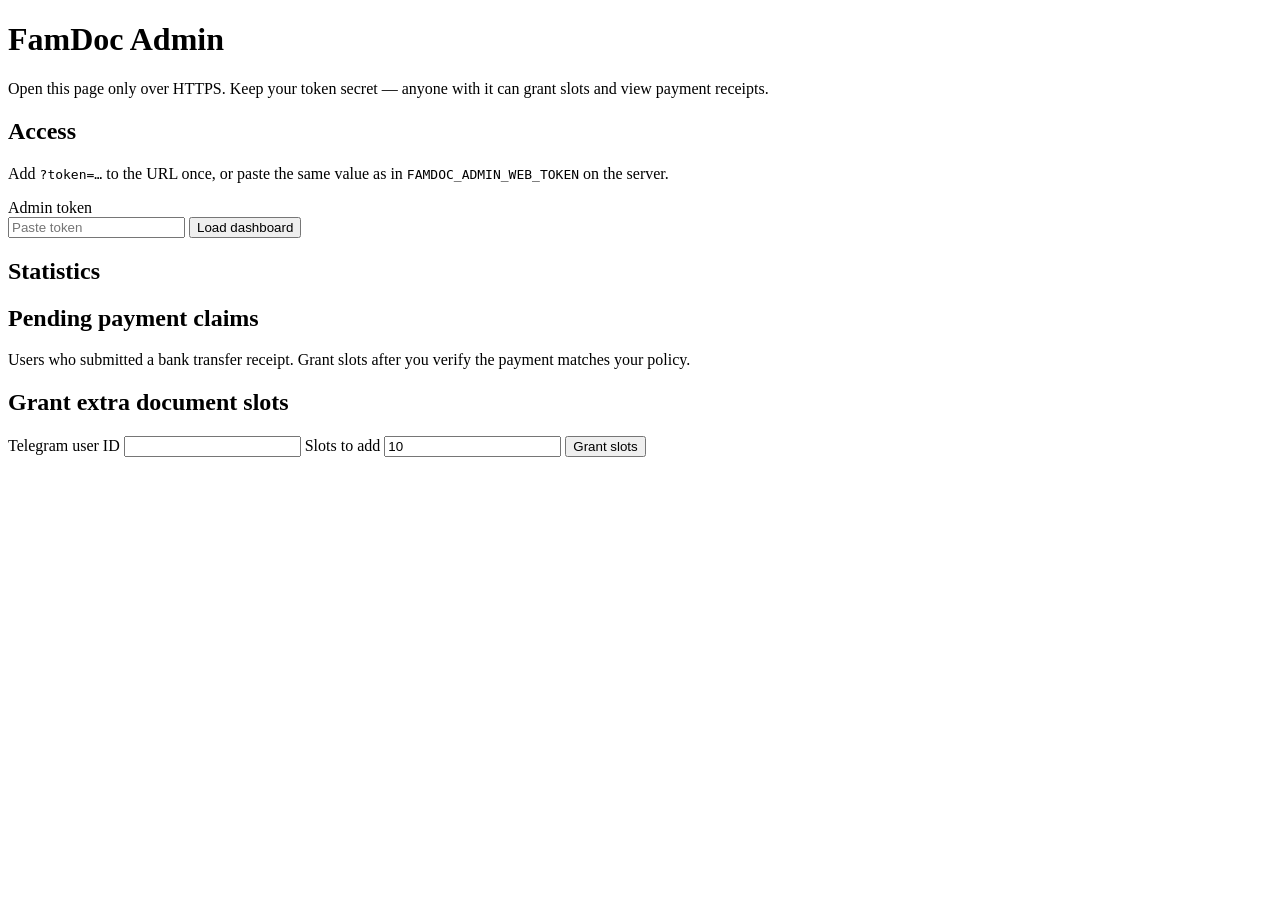
==== webapp/admin.html @ 84a99a64 "Add web admin dashboard, receipt uploads, mobile preview fixes - Replace manual billing QR with paym" ====
<!DOCTYPE html>
<html lang="en">
  <head>
    <meta charset="UTF-8" />
    <meta name="viewport" content="width=device-width, initial-scale=1" />
    <meta name="robots" content="noindex, nofollow" />
    <title>FamDoc Admin</title>
    <link rel="stylesheet" href="/static/admin.css" />
  </head>
  <body>
    <header class="adm-head">
      <h1>FamDoc Admin</h1>
      <p class="adm-lead">
        Open this page only over HTTPS. Keep your token secret — anyone with it can grant
        slots and view payment receipts.
      </p>
    </header>

    <section class="adm-card" id="adm-token-section">
      <h2>Access</h2>
      <p class="adm-hint">
        Add <code>?token=…</code> to the URL once, or paste the same value as in
        <code>FAMDOC_ADMIN_WEB_TOKEN</code> on the server.
      </p>
      <label class="adm-label" for="adm-token-input">Admin token</label>
      <div class="adm-token-row">
        <input
          type="password"
          id="adm-token-input"
          class="adm-input"
          autocomplete="current-password"
          placeholder="Paste token"
        />
        <button type="button" class="adm-btn adm-btn-primary" id="adm-load-btn">
          Load dashboard
        </button>
      </div>
      <p class="adm-error" id="adm-error" hidden></p>
    </section>

    <section class="adm-card hidden" id="adm-dashboard">
      <h2>Statistics</h2>
      <div id="adm-stats" class="adm-stats"></div>

      <h2>Pending payment claims</h2>
      <p class="adm-hint">
        Users who submitted a bank transfer receipt. Grant slots after you verify the
        payment matches your policy.
      </p>
      <div id="adm-claims" class="adm-claims"></div>

      <h2>Grant extra document slots</h2>
      <label class="adm-label" for="adm-grant-uid">Telegram user ID</label>
      <input type="text" id="adm-grant-uid" class="adm-input" inputmode="numeric" />
      <label class="adm-label" for="adm-grant-slots">Slots to add</label>
      <input type="text" id="adm-grant-slots" class="adm-input" value="10" inputmode="numeric" />
      <button type="button" class="adm-btn adm-btn-primary" id="adm-grant-btn">
        Grant slots
      </button>
      <p class="adm-ok" id="adm-grant-msg" hidden></p>
    </section>

    <script src="/static/admin.js"></script>
  </body>
</html>
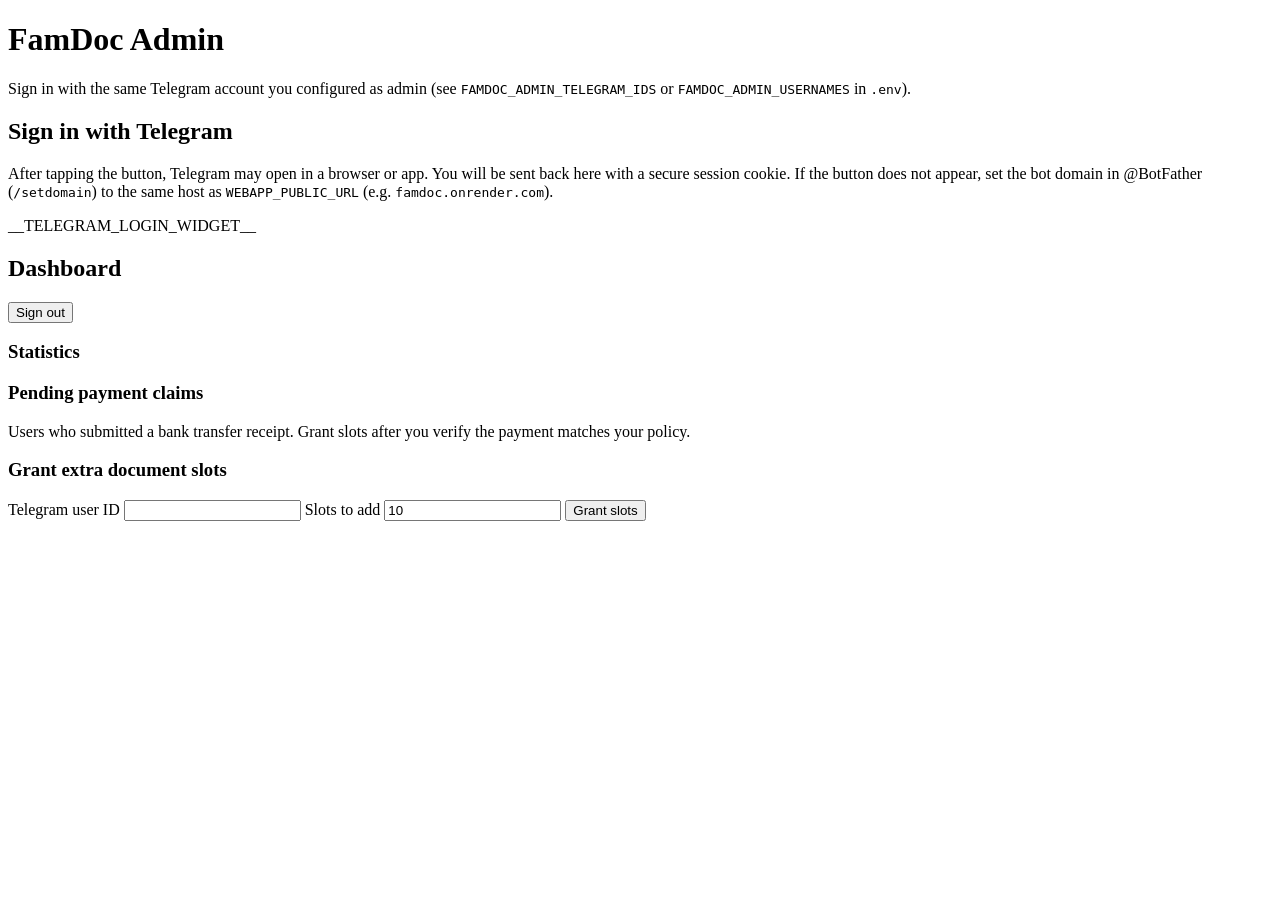
==== commit 86d9f657: "Web admin: Telegram Login + session cookie; mobile document preview fixes - Replace FAMDOC_ADMIN_WEB" ====
--- a/webapp/admin.html
+++ b/webapp/admin.html
@@ -11,45 +11,43 @@
     <header class="adm-head">
       <h1>FamDoc Admin</h1>
       <p class="adm-lead">
-        Open this page only over HTTPS. Keep your token secret — anyone with it can grant
-        slots and view payment receipts.
+        Sign in with the same Telegram account you configured as admin (see
+        <code>FAMDOC_ADMIN_TELEGRAM_IDS</code> or <code>FAMDOC_ADMIN_USERNAMES</code> in
+        <code>.env</code>).
       </p>
     </header>
 
-    <section class="adm-card" id="adm-token-section">
-      <h2>Access</h2>
+    <section class="adm-card" id="adm-login-section">
+      <h2>Sign in with Telegram</h2>
       <p class="adm-hint">
-        Add <code>?token=…</code> to the URL once, or paste the same value as in
-        <code>FAMDOC_ADMIN_WEB_TOKEN</code> on the server.
+        After tapping the button, Telegram may open in a browser or app. You will be sent
+        back here with a secure session cookie. If the button does not appear, set the bot
+        domain in <span class="mono">@BotFather</span> (<code>/setdomain</code>) to the
+        same host as <code>WEBAPP_PUBLIC_URL</code> (e.g. <code>famdoc.onrender.com</code>).
       </p>
-      <label class="adm-label" for="adm-token-input">Admin token</label>
-      <div class="adm-token-row">
-        <input
-          type="password"
-          id="adm-token-input"
-          class="adm-input"
-          autocomplete="current-password"
-          placeholder="Paste token"
-        />
-        <button type="button" class="adm-btn adm-btn-primary" id="adm-load-btn">
-          Load dashboard
-        </button>
-      </div>
+      <div id="adm-widget-wrap" class="adm-widget-wrap">__TELEGRAM_LOGIN_WIDGET__</div>
       <p class="adm-error" id="adm-error" hidden></p>
     </section>
 
     <section class="adm-card hidden" id="adm-dashboard">
-      <h2>Statistics</h2>
+      <div class="adm-dash-head">
+        <h2 class="adm-dash-title">Dashboard</h2>
+        <button type="button" class="adm-btn adm-btn-ghost" id="adm-logout-btn">
+          Sign out
+        </button>
+      </div>
+
+      <h3 class="adm-subh">Statistics</h3>
       <div id="adm-stats" class="adm-stats"></div>
 
-      <h2>Pending payment claims</h2>
+      <h3 class="adm-subh">Pending payment claims</h3>
       <p class="adm-hint">
         Users who submitted a bank transfer receipt. Grant slots after you verify the
         payment matches your policy.
       </p>
       <div id="adm-claims" class="adm-claims"></div>
 
-      <h2>Grant extra document slots</h2>
+      <h3 class="adm-subh">Grant extra document slots</h3>
       <label class="adm-label" for="adm-grant-uid">Telegram user ID</label>
       <input type="text" id="adm-grant-uid" class="adm-input" inputmode="numeric" />
       <label class="adm-label" for="adm-grant-slots">Slots to add</label>
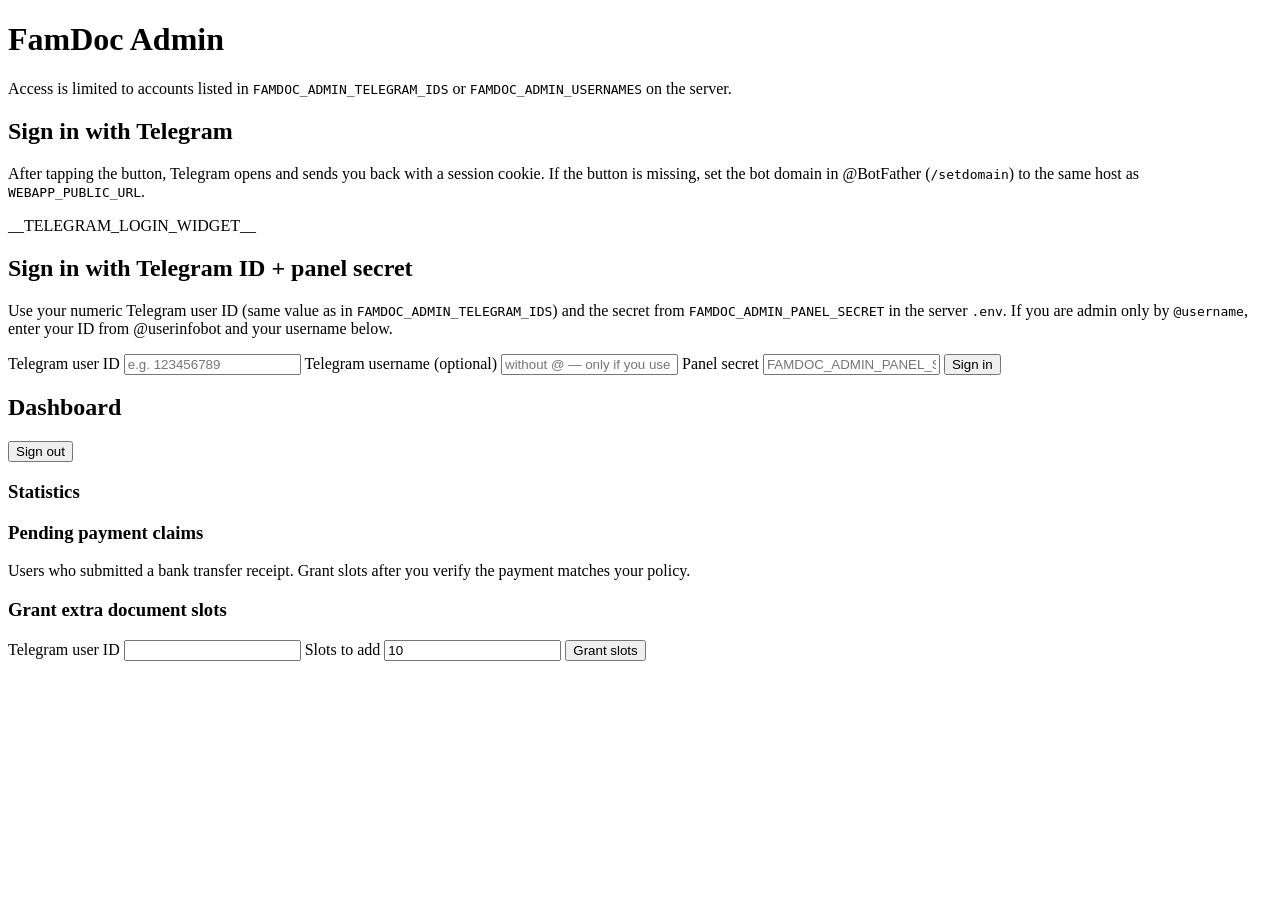
==== commit f2c5e51a: "Admin panel: Telegram ID + FAMDOC_ADMIN_PANEL_SECRET login - Add POST /admin/api/login and GET /admi" ====
--- a/webapp/admin.html
+++ b/webapp/admin.html
@@ -11,21 +11,68 @@
     <header class="adm-head">
       <h1>FamDoc Admin</h1>
       <p class="adm-lead">
-        Sign in with the same Telegram account you configured as admin (see
-        <code>FAMDOC_ADMIN_TELEGRAM_IDS</code> or <code>FAMDOC_ADMIN_USERNAMES</code> in
-        <code>.env</code>).
+        Access is limited to accounts listed in
+        <code>FAMDOC_ADMIN_TELEGRAM_IDS</code> or <code>FAMDOC_ADMIN_USERNAMES</code> on the
+        server.
       </p>
     </header>
 
     <section class="adm-card" id="adm-login-section">
-      <h2>Sign in with Telegram</h2>
-      <p class="adm-hint">
-        After tapping the button, Telegram may open in a browser or app. You will be sent
-        back here with a secure session cookie. If the button does not appear, set the bot
-        domain in <span class="mono">@BotFather</span> (<code>/setdomain</code>) to the
-        same host as <code>WEBAPP_PUBLIC_URL</code> (e.g. <code>famdoc.onrender.com</code>).
-      </p>
-      <div id="adm-widget-wrap" class="adm-widget-wrap">__TELEGRAM_LOGIN_WIDGET__</div>
+      <p class="adm-error" id="adm-no-methods" hidden></p>
+
+      <div id="adm-telegram-block" class="hidden">
+        <h2>Sign in with Telegram</h2>
+        <p class="adm-hint">
+          After tapping the button, Telegram opens and sends you back with a session cookie.
+          If the button is missing, set the bot domain in <span class="mono">@BotFather</span>
+          (<code>/setdomain</code>) to the same host as <code>WEBAPP_PUBLIC_URL</code>.
+        </p>
+        <div id="adm-widget-wrap" class="adm-widget-wrap">__TELEGRAM_LOGIN_WIDGET__</div>
+      </div>
+
+      <div id="adm-login-sep" class="adm-login-sep hidden" role="presentation"></div>
+
+      <div id="adm-password-block" class="hidden">
+        <h2>Sign in with Telegram ID + panel secret</h2>
+        <p class="adm-hint">
+          Use your numeric Telegram user ID (same value as in
+          <code>FAMDOC_ADMIN_TELEGRAM_IDS</code>) and the secret from
+          <code>FAMDOC_ADMIN_PANEL_SECRET</code> in the server <code>.env</code>. If you are
+          admin only by <code>@username</code>, enter your ID from
+          <span class="mono">@userinfobot</span> and your username below.
+        </p>
+        <label class="adm-label" for="adm-login-uid">Telegram user ID</label>
+        <input
+          type="text"
+          id="adm-login-uid"
+          class="adm-input"
+          inputmode="numeric"
+          autocomplete="username"
+          placeholder="e.g. 123456789"
+        />
+        <label class="adm-label" for="adm-login-uname"
+          >Telegram username <span class="adm-optional">(optional)</span></label
+        >
+        <input
+          type="text"
+          id="adm-login-uname"
+          class="adm-input"
+          autocomplete="off"
+          placeholder="without @ — only if you use FAMDOC_ADMIN_USERNAMES"
+        />
+        <label class="adm-label" for="adm-login-secret">Panel secret</label>
+        <input
+          type="password"
+          id="adm-login-secret"
+          class="adm-input"
+          autocomplete="current-password"
+          placeholder="FAMDOC_ADMIN_PANEL_SECRET"
+        />
+        <button type="button" class="adm-btn adm-btn-primary adm-login-submit" id="adm-login-submit">
+          Sign in
+        </button>
+      </div>
+
       <p class="adm-error" id="adm-error" hidden></p>
     </section>
 
